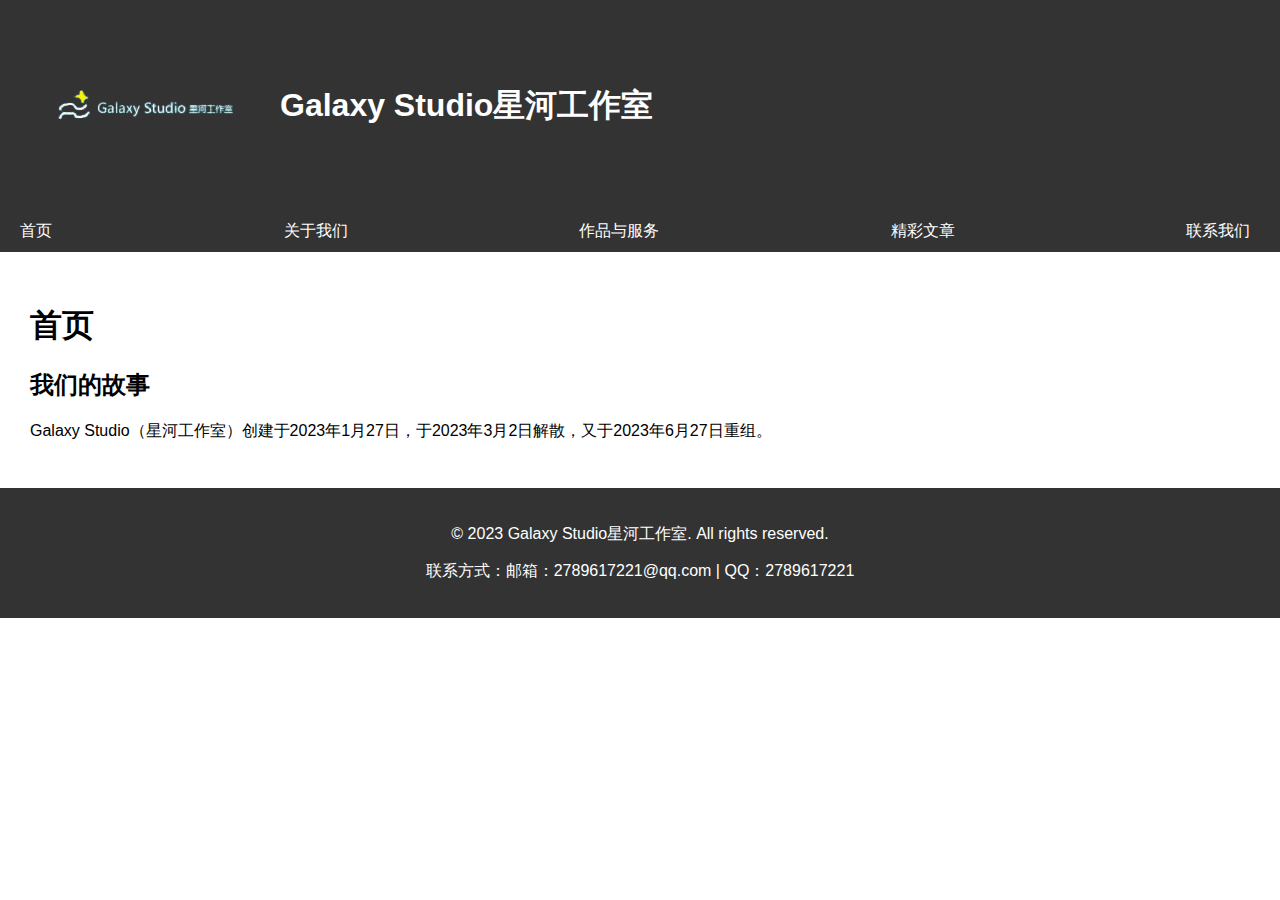
==== index.html @ ae2af247 "Add files via upload" ====
<!DOCTYPE html>
<html lang="en">
<head>
  <link rel="stylesheet" type="text/css" href="style.css">
  <meta charset="UTC-8">
  <title>Galaxy Studio�Ǻӹ�����</title>
  <style>
    body {
      font-family: Arial, sans-serif;
      margin: 0;
      padding: 0;
    }

    .header-container {
      display: flex;
      align-items: center;
      padding: 20px;
      background-color: #333;
      color: #fff;
    }

    .header-container img {
      margin-right: 10px;
    }

    nav ul {
      list-style-type: none;
      margin: 0;
      padding: 0;
      display: flex;
      justify-content: space-between;
      background-color: #333;
      color: #fff;
      padding: 10px;
    }

    nav li {
      margin-right: 10px;
    }

    nav li a {
      text-decoration: none;
      color: #fff;
      padding: 5px 10px;
    }

    nav li a:hover {
      background-color: #666;
      border-radius: 5px;
    }

    main {
      padding: 30px;
    }

    footer {
      background-color: #333;
      color: #fff;
      padding: 20px;
      text-align: center;
    }
  </style>
</head>
<body>
  <header>
    <div class="header-container">
      <img width="250" height="auto" src="logo.png" alt="Logo">
      <h1>Galaxy Studio�Ǻӹ�����</h1>
    </div>
  </header>

  <nav>
    <ul>
      <li><a href="index.html">��ҳ</a></li>
      <li><a href="about.html">��������</a></li>
      <li><a href="products.html">��Ʒ�����</a></li>
      <li><a href="words.html">��������</a></li>
      <li><a href="contact.html">��ϵ����</a></li>
    </ul>
  </nav>

  <main>
    <section>
      <h1>��ҳ</h1>
      <h2>���ǵĹ���</h2>
      <p>Galaxy Studio���Ǻӹ����ң�������2023��1��27�գ���2023��3��2�ս�ɢ������2023��6��27�����顣</p>
    </section>
  </main>

  <footer>
    <p>&copy; 2023 Galaxy Studio�Ǻӹ�����. All rights reserved.</p>
    <p>��ϵ��ʽ�����䣺2789617221@qq.com | QQ��2789617221</p>
  </footer>
</body>
</html>
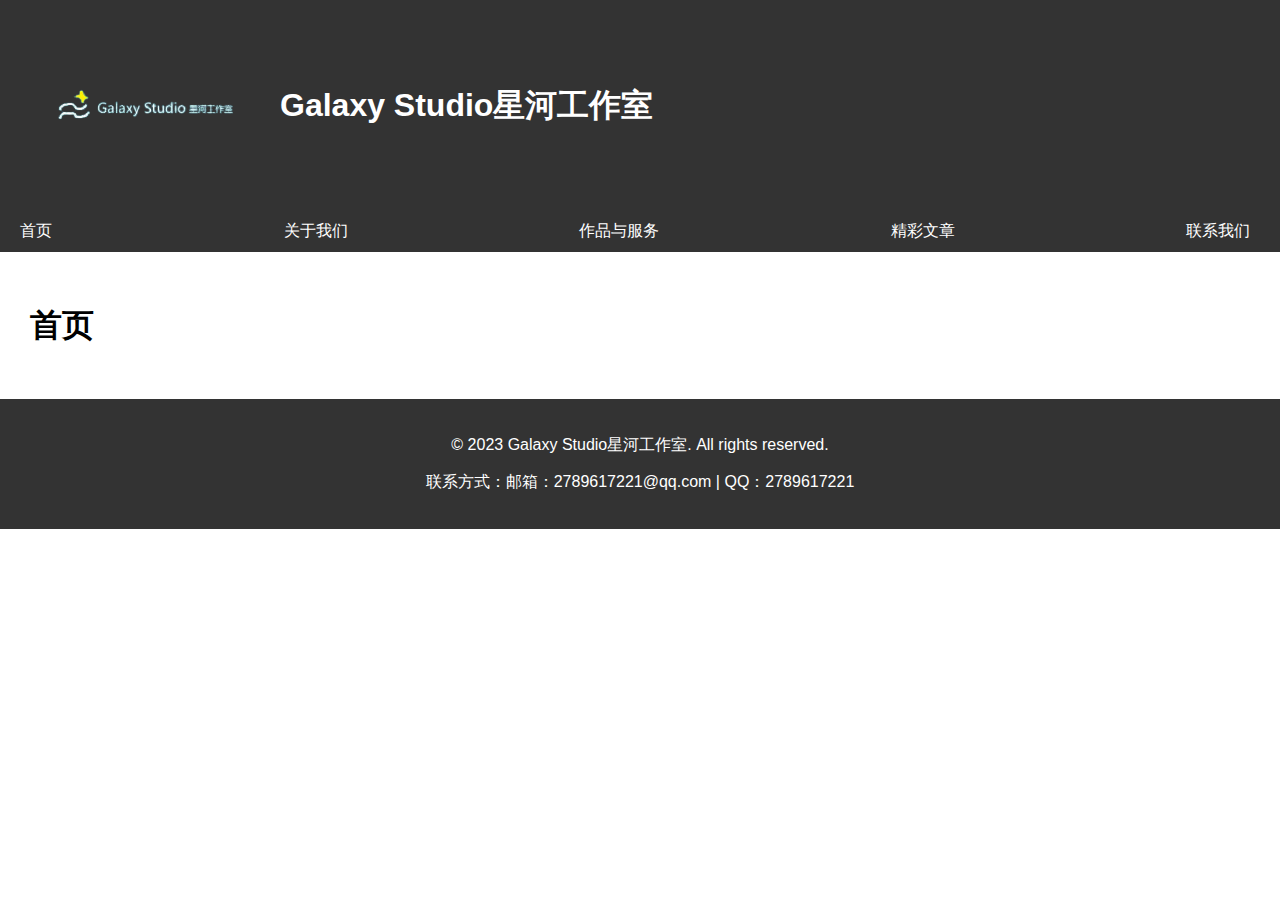
==== commit 59d9f2d6: "Update index.html" ====
--- a/index.html
+++ b/index.html
@@ -2,8 +2,8 @@
 <html lang="en">
 <head>
   <link rel="stylesheet" type="text/css" href="style.css">
-  <meta charset="UTC-8">
-  <title>Galaxy Studio�Ǻӹ�����</title>
+  <meta charset="UTF-8">
+  <title>Galaxy Studio星河工作室</title>
   <style>
     body {
       font-family: Arial, sans-serif;
@@ -65,31 +65,29 @@
   <header>
     <div class="header-container">
       <img width="250" height="auto" src="logo.png" alt="Logo">
-      <h1>Galaxy Studio�Ǻӹ�����</h1>
+      <h1>Galaxy Studio星河工作室</h1>
     </div>
   </header>
 
   <nav>
     <ul>
-      <li><a href="index.html">��ҳ</a></li>
-      <li><a href="about.html">��������</a></li>
-      <li><a href="products.html">��Ʒ�����</a></li>
-      <li><a href="words.html">��������</a></li>
-      <li><a href="contact.html">��ϵ����</a></li>
+      <li><a href="index.html">首页</a></li>
+      <li><a href="about.html">关于我们</a></li>
+      <li><a href="products.html">作品与服务</a></li>
+      <li><a href="words.html">精彩文章</a></li>
+      <li><a href="contact.html">联系我们</a></li>
     </ul>
   </nav>
 
   <main>
     <section>
-      <h1>��ҳ</h1>
-      <h2>���ǵĹ���</h2>
-      <p>Galaxy Studio���Ǻӹ����ң�������2023��1��27�գ���2023��3��2�ս�ɢ������2023��6��27�����顣</p>
+      <h1>首页</h1>
     </section>
   </main>
 
   <footer>
-    <p>&copy; 2023 Galaxy Studio�Ǻӹ�����. All rights reserved.</p>
-    <p>��ϵ��ʽ�����䣺2789617221@qq.com | QQ��2789617221</p>
+    <p>&copy; 2023 Galaxy Studio星河工作室. All rights reserved.</p>
+    <p>联系方式：邮箱：2789617221@qq.com | QQ：2789617221</p>
   </footer>
 </body>
 </html>
--- a/style.css
+++ b/style.css
@@ -0,0 +1,54 @@
+body {
+  font-family: Arial, sans-serif;
+  margin: 0;
+  padding: 0;
+}
+
+.header-container {
+  display: flex;
+  align-items: center;
+  padding: 20px;
+  background-color: #333;
+  color: #fff;
+}
+
+.header-container img {
+  margin-right: 10px;
+}
+
+nav ul {
+  list-style-type: none;
+  margin: 0;
+  padding: 0;
+  display: flex;
+  justify-content: space-between;
+  background-color: #333;
+  color: #fff;
+  padding: 10px;
+}
+
+nav li {
+  margin-right: 10px;
+}
+
+nav li a {
+  text-decoration: none;
+  color: #fff;
+  padding: 5px 10px;
+}
+
+nav li a:hover {
+  background-color: #666;
+  border-radius: 5px;
+}
+
+main {
+  padding: 30px;
+}
+
+footer {
+  background-color: #333;
+  color: #fff;
+  padding: 20px;
+  text-align: center;
+}
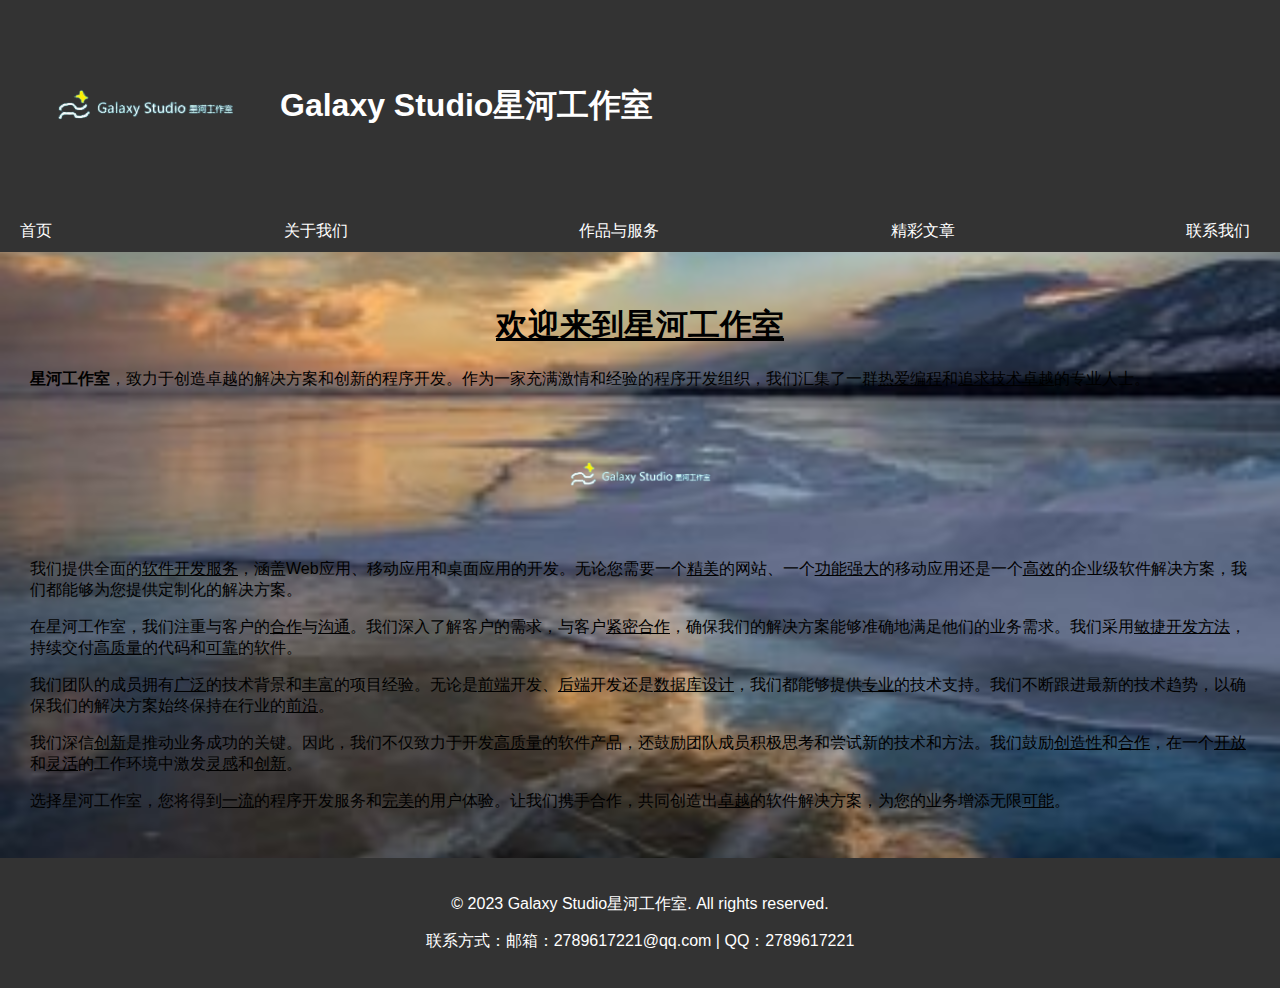
==== commit f91e5dd7: "Update index.html" ====
--- a/index.html
+++ b/index.html
@@ -1,93 +1,100 @@
-<!DOCTYPE html>
-<html lang="en">
-<head>
-  <link rel="stylesheet" type="text/css" href="style.css">
-  <meta charset="UTF-8">
-  <title>Galaxy Studio星河工作室</title>
-  <style>
-    body {
-      font-family: Arial, sans-serif;
-      margin: 0;
-      padding: 0;
-    }
-
-    .header-container {
-      display: flex;
-      align-items: center;
-      padding: 20px;
-      background-color: #333;
-      color: #fff;
-    }
-
-    .header-container img {
-      margin-right: 10px;
-    }
-
-    nav ul {
-      list-style-type: none;
-      margin: 0;
-      padding: 0;
-      display: flex;
-      justify-content: space-between;
-      background-color: #333;
-      color: #fff;
-      padding: 10px;
-    }
-
-    nav li {
-      margin-right: 10px;
-    }
-
-    nav li a {
-      text-decoration: none;
-      color: #fff;
-      padding: 5px 10px;
-    }
-
-    nav li a:hover {
-      background-color: #666;
-      border-radius: 5px;
-    }
-
-    main {
-      padding: 30px;
-    }
-
-    footer {
-      background-color: #333;
-      color: #fff;
-      padding: 20px;
-      text-align: center;
-    }
-  </style>
-</head>
-<body>
-  <header>
-    <div class="header-container">
-      <img width="250" height="auto" src="logo.png" alt="Logo">
-      <h1>Galaxy Studio星河工作室</h1>
-    </div>
-  </header>
-
-  <nav>
-    <ul>
-      <li><a href="index.html">首页</a></li>
-      <li><a href="about.html">关于我们</a></li>
-      <li><a href="products.html">作品与服务</a></li>
-      <li><a href="words.html">精彩文章</a></li>
-      <li><a href="contact.html">联系我们</a></li>
-    </ul>
-  </nav>
-
-  <main>
-    <section>
-      <h1>首页</h1>
-    </section>
-  </main>
-
-  <footer>
-    <p>&copy; 2023 Galaxy Studio星河工作室. All rights reserved.</p>
-    <p>联系方式：邮箱：2789617221@qq.com | QQ：2789617221</p>
-  </footer>
-</body>
-</html>
+<!DOCTYPE html>
+<html lang="en">
+<head>
+  <link rel="stylesheet" type="text/css" href="style.css">
+  <meta charset="UTF-8">
+  <title>Galaxy Studio星河工作室</title>
+  <style>
+    body {
+      font-family: Arial, sans-serif;
+      margin: 0;
+      padding: 0;
+    }
+
+    .header-container {
+      display: flex;
+      align-items: center;
+      padding: 20px;
+      background-color: #333;
+      color: #fff;
+    }
+
+    .header-container img {
+      margin-right: 10px;
+    }
+
+    nav ul {
+      list-style-type: none;
+      margin: 0;
+      padding: 0;
+      display: flex;
+      justify-content: space-between;
+      background-color: #333;
+      color: #fff;
+      padding: 10px;
+    }
+
+    nav li {
+      margin-right: 10px;
+    }
+
+    nav li a {
+      text-decoration: none;
+      color: #fff;
+      padding: 5px 10px;
+    }
+
+    nav li a:hover {
+      background-color: #666;
+      border-radius: 5px;
+    }
+
+    main {
+      padding: 30px;
+    }
+
+    footer {
+      background-color: #333;
+      color: #fff;
+      padding: 20px;
+      text-align: center;
+    }
+  </style>
+</head>
+<body>
+  <header>
+    <div class="header-container">
+      <img width="250" height="auto" src="logo.png" alt="Logo">
+      <h1>Galaxy Studio星河工作室</h1>
+    </div>
+  </header>
+
+  <nav>
+    <ul>
+      <li><a href="index.html">首页</a></li>
+      <li><a href="about.html">关于我们</a></li>
+      <li><a href="products.html">作品与服务</a></li>
+      <li><a href="words.html">精彩文章</a></li>
+      <li><a href="contact.html">联系我们</a></li>
+    </ul>
+  </nav>
+
+  <main>
+    <section>
+      <h1 style="text-align: center;"><u><strong>欢迎来到星河工作室</strong></u></h1>
+      <p><strong>星河工作室</strong>，致力于创造卓越的解决方案和创新的程序开发。作为一家充满激情和经验的程序开发组织，我们汇集了一群<u>热爱编程</u>和<u>追求技术卓越</u>的专业人士。</p>
+      <img src="logo.png" alt="星河工作室logo" style="display: block; margin: 0 auto; width: 200px;">
+      <p>我们提供全面的<u>软件开发服务</u>，涵盖Web应用、移动应用和桌面应用的开发。无论您需要一个<u>精美</u>的网站、一个<u>功能强大</u>的移动应用还是一个<u>高效</u>的企业级软件解决方案，我们都能够为您提供定制化的解决方案。</p>
+      <p>在星河工作室，我们注重与客户的<u>合作</u>与<u>沟通</u>。我们深入了解客户的需求，与客户<u>紧密合作</u>，确保我们的解决方案能够准确地满足他们的业务需求。我们采用<u>敏捷开发方法</u>，持续交付<u>高质量</u>的代码和<u>可靠</u>的软件。</p>
+      <p>我们团队的成员拥有<u>广泛</u>的技术背景和<u>丰富</u>的项目经验。无论是<u>前端</u>开发、<u>后端</u>开发还是<u>数据库设计</u>，我们都能够提供<u>专业</u>的技术支持。我们不断跟进最新的技术趋势，以确保我们的解决方案始终保持在行业的<u>前沿</u>。</p>
+      <p>我们深信<u>创新</u>是推动业务成功的关键。因此，我们不仅致力于开发<u>高质量</u>的软件产品，还鼓励团队成员积极思考和尝试新的技术和方法。我们鼓励<u>创造性</u>和<u>合作</u>，在一个<u>开放</u>和<u>灵活</u>的工作环境中激发<u>灵感</u>和<u>创新</u>。</p>
+      <p>选择星河工作室，您将得到<u>一流</u>的程序开发服务和<u>完美</u>的用户体验。让我们携手合作，共同创造出<u>卓越</u>的软件解决方案，为您的业务增添无限<u>可能</u>。</p>
+    </section>
+  </main>
+
+  <footer>
+    <p>&copy; 2023 Galaxy Studio星河工作室. All rights reserved.</p>
+    <p>联系方式：邮箱：2789617221@qq.com | QQ：2789617221</p>
+  </footer>
+</body>
+</html>
--- a/style.css
+++ b/style.css
@@ -1,54 +1,70 @@
-body {
-  font-family: Arial, sans-serif;
-  margin: 0;
-  padding: 0;
-}
-
-.header-container {
-  display: flex;
-  align-items: center;
-  padding: 20px;
-  background-color: #333;
-  color: #fff;
-}
-
-.header-container img {
-  margin-right: 10px;
-}
-
-nav ul {
-  list-style-type: none;
-  margin: 0;
-  padding: 0;
-  display: flex;
-  justify-content: space-between;
-  background-color: #333;
-  color: #fff;
-  padding: 10px;
-}
-
-nav li {
-  margin-right: 10px;
-}
-
-nav li a {
-  text-decoration: none;
-  color: #fff;
-  padding: 5px 10px;
-}
-
-nav li a:hover {
-  background-color: #666;
-  border-radius: 5px;
-}
-
-main {
-  padding: 30px;
-}
-
-footer {
-  background-color: #333;
-  color: #fff;
-  padding: 20px;
-  text-align: center;
-}
+body {
+  font-family: Arial, sans-serif;
+  margin: 0;
+  padding: 0;
+}
+
+.header-container {
+  display: flex;
+  align-items: center;
+  padding: 20px;
+  background-color: #333;
+  color: #fff;
+}
+
+.header-container img {
+  margin-right: 10px;
+}
+
+nav ul {
+  list-style-type: none;
+  margin: 0;
+  padding: 0;
+  display: flex;
+  justify-content: space-between;
+  background-color: #333;
+  color: #fff;
+  padding: 10px;
+}
+
+nav li {
+  margin-right: 10px;
+}
+
+nav li a {
+  text-decoration: none;
+  color: #fff;
+  padding: 5px 10px;
+}
+
+nav li a:hover {
+  background-color: #666;
+  border-radius: 5px;
+}
+
+main {
+  padding: 30px;
+}
+
+html, body {
+  background-image: url("t0189bbfff0a3848a63.jpg");
+  background-repeat: no-repeat;
+  background-size: cover;
+  background-color: rgba(0, 0, 0, 0.90);
+  height: 100%;
+  margin: 0;
+  display: flex;
+  flex-direction: column;
+}
+
+main {
+  flex: 1;
+}
+
+
+footer {
+  background-color: #333;
+  color: #fff;
+  padding: 20px;
+  text-align: center;
+}
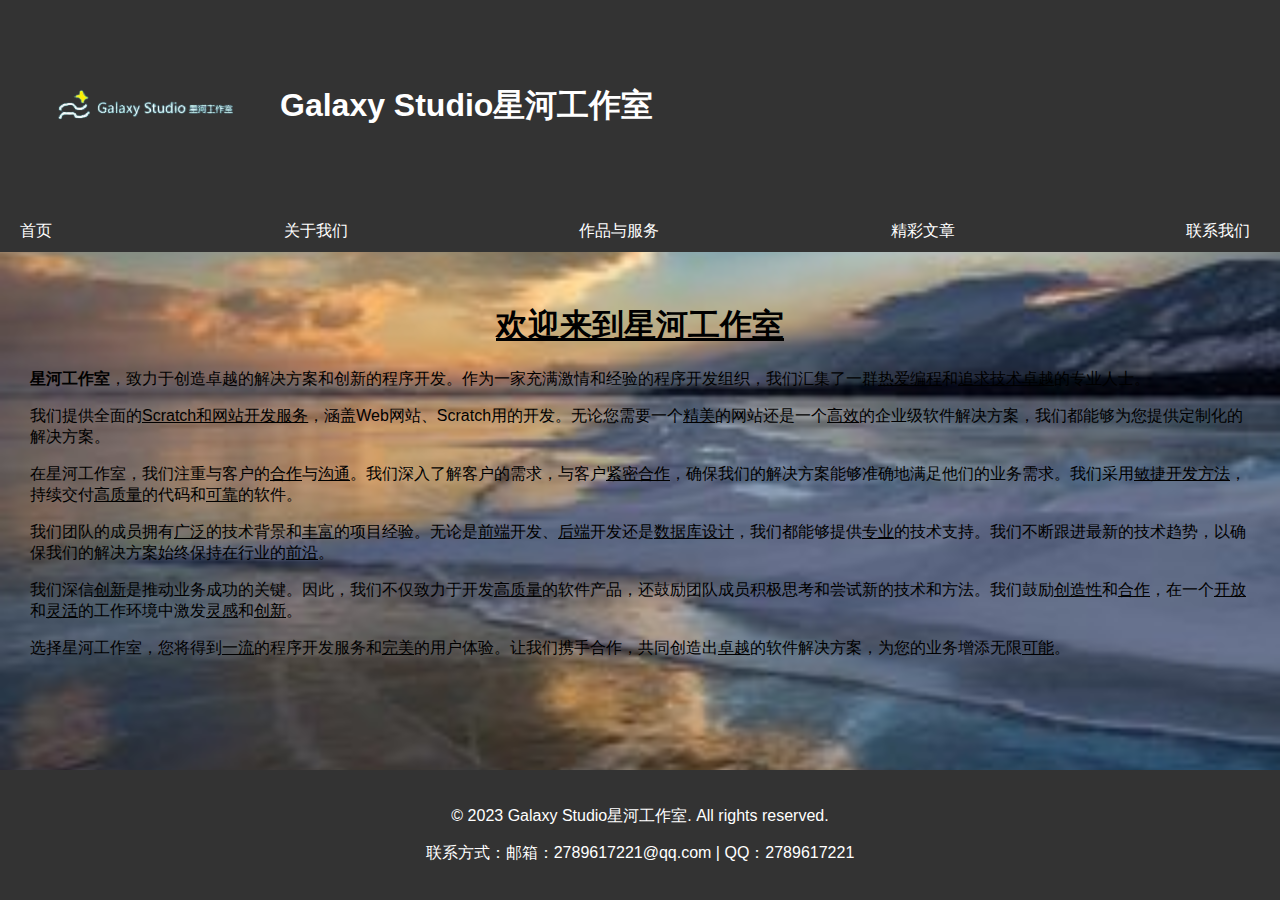
==== commit a8e48fcf: "Update index.html" ====
--- a/index.html
+++ b/index.html
@@ -83,8 +83,7 @@
     <section>
       <h1 style="text-align: center;"><u><strong>欢迎来到星河工作室</strong></u></h1>
       <p><strong>星河工作室</strong>，致力于创造卓越的解决方案和创新的程序开发。作为一家充满激情和经验的程序开发组织，我们汇集了一群<u>热爱编程</u>和<u>追求技术卓越</u>的专业人士。</p>
-      <img src="logo.png" alt="星河工作室logo" style="display: block; margin: 0 auto; width: 200px;">
-      <p>我们提供全面的<u>软件开发服务</u>，涵盖Web应用、移动应用和桌面应用的开发。无论您需要一个<u>精美</u>的网站、一个<u>功能强大</u>的移动应用还是一个<u>高效</u>的企业级软件解决方案，我们都能够为您提供定制化的解决方案。</p>
+      <p>我们提供全面的<u>Scratch和网站开发服务</u>，涵盖Web网站、Scratch用的开发。无论您需要一个<u>精美</u>的网站还是一个<u>高效</u>的企业级软件解决方案，我们都能够为您提供定制化的解决方案。</p>
       <p>在星河工作室，我们注重与客户的<u>合作</u>与<u>沟通</u>。我们深入了解客户的需求，与客户<u>紧密合作</u>，确保我们的解决方案能够准确地满足他们的业务需求。我们采用<u>敏捷开发方法</u>，持续交付<u>高质量</u>的代码和<u>可靠</u>的软件。</p>
       <p>我们团队的成员拥有<u>广泛</u>的技术背景和<u>丰富</u>的项目经验。无论是<u>前端</u>开发、<u>后端</u>开发还是<u>数据库设计</u>，我们都能够提供<u>专业</u>的技术支持。我们不断跟进最新的技术趋势，以确保我们的解决方案始终保持在行业的<u>前沿</u>。</p>
       <p>我们深信<u>创新</u>是推动业务成功的关键。因此，我们不仅致力于开发<u>高质量</u>的软件产品，还鼓励团队成员积极思考和尝试新的技术和方法。我们鼓励<u>创造性</u>和<u>合作</u>，在一个<u>开放</u>和<u>灵活</u>的工作环境中激发<u>灵感</u>和<u>创新</u>。</p>
